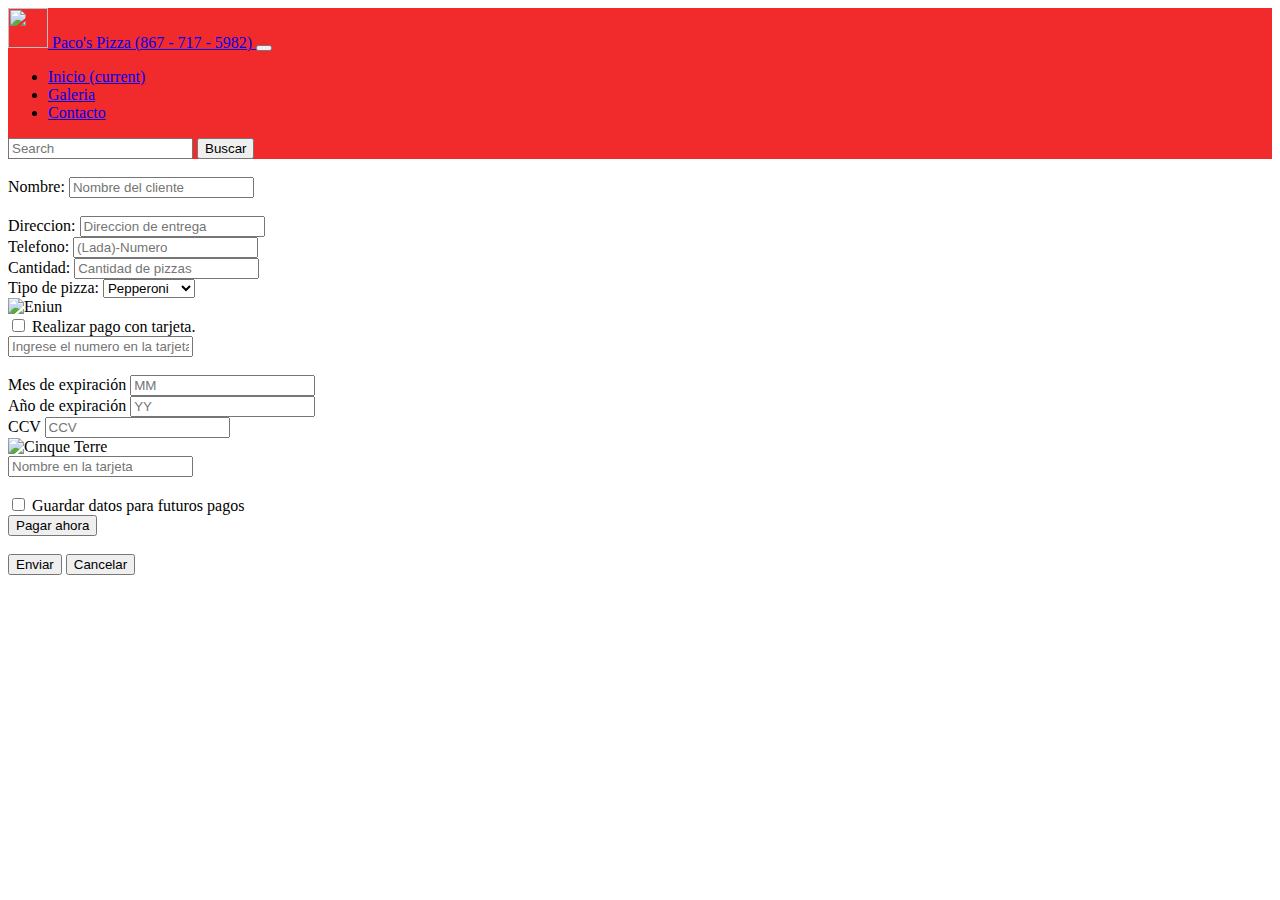
==== Parcial 2/FormularioBoot/Menu-Boot.html @ 1f99cffd "Practica inicial con bootstrap" ====
<!DOCTYPE html>
<html>
<head>
       <meta charset="utf-8">
       <meta http-equiv="X-UA-Compatible" content="IE=edge">
       <meta name="viewport" content="width=device-width, initial-scale=1">
       <title>Menu Bootstrap</title>

       <link rel="shortcut icon" href="https://i.pinimg.com/originals/ee/b8/f7/eeb8f7cae4412a6ec3703bd6c7c2efb8.png" type="image/x-icon">
       <link rel="stylesheet" href="https://cdn.jsdelivr.net/npm/bootstrap@4.6.0/dist/css/bootstrap.min.css" integrity="sha384-B0vP5xmATw1+K9KRQjQERJvTumQW0nPEzvF6L/Z6nronJ3oUOFUFpCjEUQouq2+l" crossorigin="anonymous">
      </head>
<body>

    <!-- Barra de navegacion-->
    <nav class="navbar navbar-expand-lg" style="background-color: #f12b2b;">
        
        
        <a class="navbar-brand text-white" href="#">
            <img src="https://sites.google.com/site/pacospizzanuevolaredo/_/rsrc/1472765394855/config/paco%2Cs%20pizza.JPG" width="40" height="40" class="d-inline-block align-top" alt="">
            Paco's Pizza (867 - 717 - 5982)
        </a>

        <button class="navbar-toggler" type="button" data-toggle="collapse" 
                data-target="#navbarSupportedContent" aria-controls="navbarSupportedContent" 
                aria-expanded="false" aria-label="Toggle navigation">
          <span class="navbar-toggler-icon"></span>
        </button>
      
        

        <div class="collapse navbar-collapse" id="navbarSupportedContent">
          <ul class="navbar-nav mr-auto">
            <li class="nav-item active">
              <a class="nav-link text-white" href="#">Inicio <span class="sr-only">(current)</span></a>
            </li>
            <li class="nav-item">
              <a class="nav-link text-white" href="#">Galeria</a>
            </li>
            <li class="nav-item">
                <a class="nav-link text-white" href="#">Contacto</a>
              </li>
          </ul>
          <form class="form-inline my-2 my-lg-0">
            <input class="form-control mr-sm-2 text-white" type="search" placeholder="Search" aria-label="Search">
            <button class="btn btn-outline-success my-2 my-sm-0 text-white" type="submit">Buscar</button>
          </form>
        </div>
      </nav>

    <div class="container">
    <form class="form">
      
        <br>
      <div class="form-group">
            <label for="NombreCliente" class="control-label">Nombre:</label>
            <input id="NombreCliente" type="text" class="form-control" placeholder="Nombre del cliente"/>
      <div>
          <br>
      <div class="form-group">
            <label for="Direccion">Direccion:</label>
            <input id="Direccion" type="text" class="form-control" placeholder="Direccion de entrega"/>
      </div>
      <div class="form-group">
            <label for="telCliente">Telefono:</label>
            <input id="telCliente" type="text" class="form-control" placeholder="(Lada)-Numero "/>
      </div>
      <div class="form-group">
        <label for="Cantidad">Cantidad:</label>
        <input id="Cantidad" type="text" class="form-control" placeholder="Cantidad de pizzas"/>
      </div>

      <div class="form-group"> <!-- Boton de tipos de pizza -->
        <label for="state_id" class="control-label">Tipo de pizza:</label>
        <select class="form-control" id="TipoPizza">
            <option value="Pepperoni">Pepperoni</option>
            <option value="Hawaiana">Hawaiana</option>
            <option value="3Carnes">Tres carnes</option>
            <option value="Suprema">Suprema</option>
            <option value="Cube">Cube</option>
        </select>                    
    </div>

<!-- Menu ?-->
<img src="https://scontent.fntr6-1.fna.fbcdn.net/v/t1.15752-0/p480x480/151630721_768869203736828_7460587947398402284_n.jpg?_nc_cat=104&ccb=1-3&_nc_sid=ae9488&_nc_ohc=kzKmL4pVVegAX9Rl4QJ&_nc_ht=scontent.fntr6-1.fna&tp=6&oh=ef945a072cd2458526589887f995e15f&oe=6080D041" width="400" height="600" class="float-right" alt="Eniun">

<br>

    <!-- Pagar con tarjeta ?-->
    <div class="checkbox" id="CheckBPago" >
        <label>
          <input type="checkbox"   class="text-muted"> Realizar pago con tarjeta. <a href="#"></a>
        </label>
      </div>
      
    <!-- Pagos con tarjeta -->
   
    <form action="#" class="credit-card-div">
        <div>

        <div class="panel panel-default" >
         <div class="panel-heading">
             
              <div class="row ">
                      <div class="col-md-12">
                          <input type="text" class="form-control" placeholder="Ingrese el numero en la tarjeta" />
                      </div>
                  </div>
             <div class="row "> <br>
                      <div class="col-md-3 col-sm-3 col-xs-3">
                          <span class="help-block text-muted small-font" > Mes de expiración </span>
                          <input type="text" class="form-control" placeholder="MM" />
                      </div>
                 <div class="col-md-3 col-sm-3 col-xs-3">
                          <span class="help-block text-muted small-font" >  Año de expiración </span>
                          <input type="text" class="form-control" placeholder="YY" />
                      </div>
                <div class="col-md-3 col-sm-3 col-xs-3">
                          <span class="help-block text-muted small-font" >  CCV </span>
                          <input type="text" class="form-control" placeholder="CCV" />
                      </div>
                 <div class="col-md-3 col-sm-3 col-xs-3">
           <img src="https://image.flaticon.com/icons/png/512/61/61527.png" class="img-thumbnail" alt="Cinque Terre" width="60" height="60">
                 </div>
                  </div>
             <div class="row ">
                      <div class="col-md-12 pad-adjust">
        
                          <input type="text" class="form-control" placeholder="Nombre en la tarjeta" />
                      </div>
                  </div>
                  <br>
             <div class="row">
        <div class="col-md-12 pad-adjust">
            <div class="checkbox">
            <label>
              <input type="checkbox" class="text-muted"> Guardar datos para futuros pagos <a href="#"></a>
            </label>
          </div>
        </div>
             </div>
               <div class="row ">
                    
                      <div class="col-md-6 col-sm-6 col-xs-6 pad-adjust">
                          <input type="submit"  class="btn btn-warning btn-block" value="Pagar ahora" />
                      </div>
                  </div>
             
                           </div>
                      </div>
        </form>
     <br>
      <button type="submit" class="btn btn-primary">Enviar</button>
      <button type="reset" class="btn btn-default">Cancelar</button>

    </form>
    <div>
    
   </div>

</body>
<html>
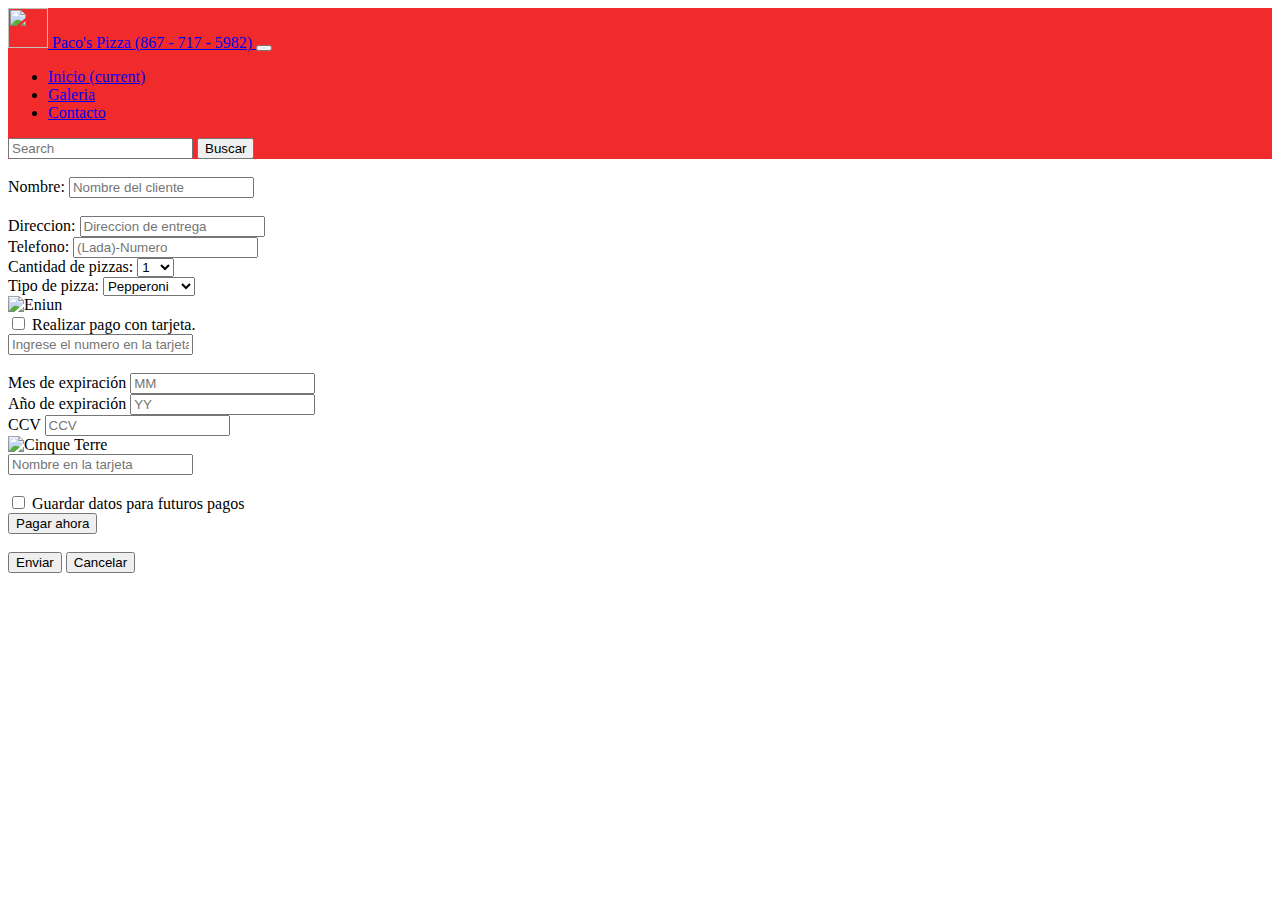
==== commit 3a888434: "editando menu boot" ====
--- a/Parcial 2/FormularioBoot/Menu-Boot.html
+++ b/Parcial 2/FormularioBoot/Menu-Boot.html
@@ -64,10 +64,21 @@
             <label for="telCliente">Telefono:</label>
             <input id="telCliente" type="text" class="form-control" placeholder="(Lada)-Numero "/>
       </div>
-      <div class="form-group">
-        <label for="Cantidad">Cantidad:</label>
-        <input id="Cantidad" type="text" class="form-control" placeholder="Cantidad de pizzas"/>
-      </div>
+      <div class="form-group"> <!-- Cantidad de pizzas -->
+        <label for="state_id" class="control-label">Cantidad de pizzas:</label>
+        <select class="form-control" id="CantidadPizza">
+            <option value="1">1</option>
+            <option value="2">2</option>
+            <option value="3">3</option>
+            <option value="4">4</option>
+            <option value="5">5</option>
+            <option value="6">6</option>
+            <option value="7">7</option>
+            <option value="8">8</option>
+            <option value="9">9</option>
+            <option value="10">10</option>
+        </select>                    
+    </div>
 
       <div class="form-group"> <!-- Boton de tipos de pizza -->
         <label for="state_id" class="control-label">Tipo de pizza:</label>
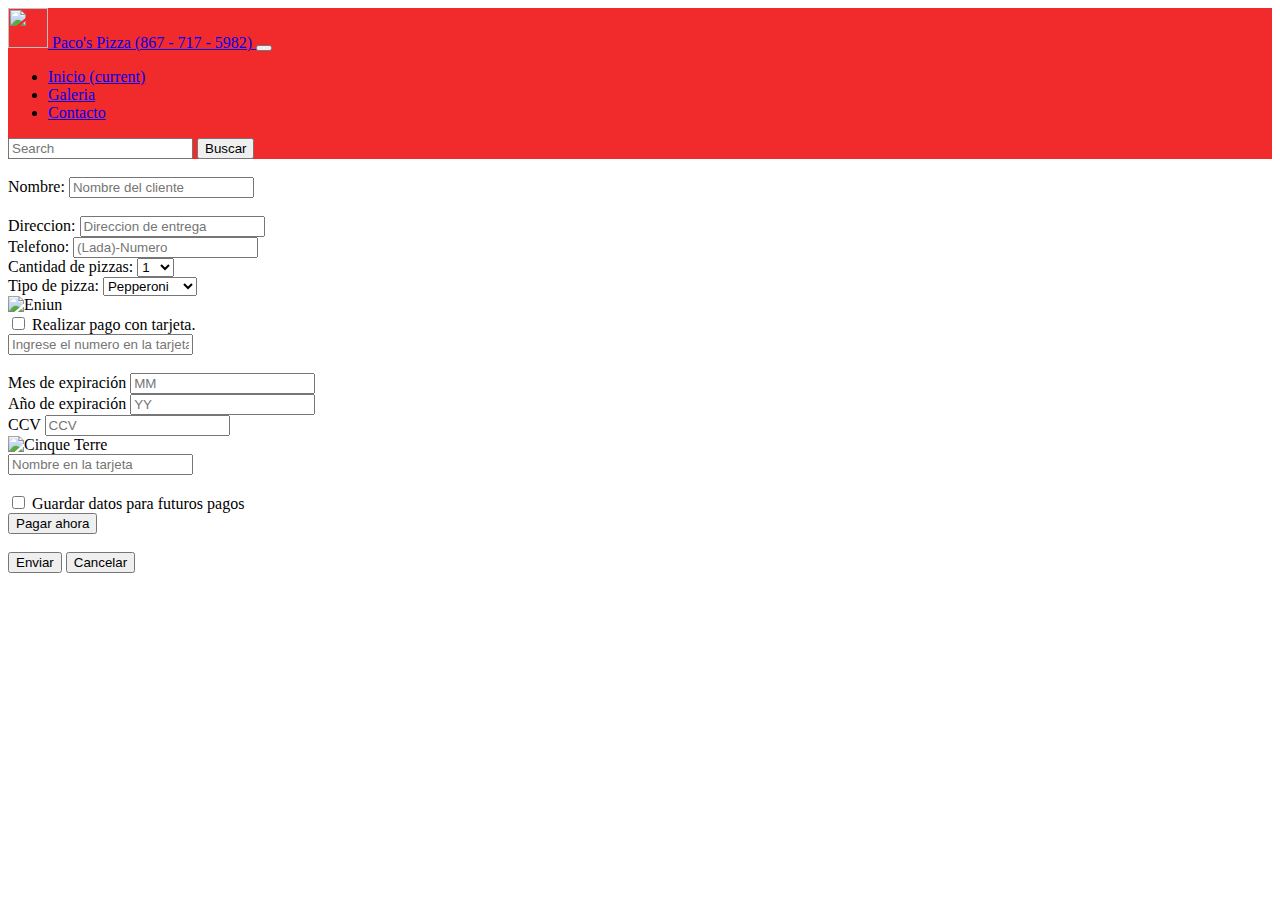
==== commit e79f75e4: "editando de nuevo" ====
--- a/Parcial 2/FormularioBoot/Menu-Boot.html
+++ b/Parcial 2/FormularioBoot/Menu-Boot.html
@@ -87,7 +87,9 @@
             <option value="Hawaiana">Hawaiana</option>
             <option value="3Carnes">Tres carnes</option>
             <option value="Suprema">Suprema</option>
+            <option value="Veg">Vegetariana</option>
             <option value="Cube">Cube</option>
+            <option value="Mex">Mexicana</option>
         </select>                    
     </div>
 
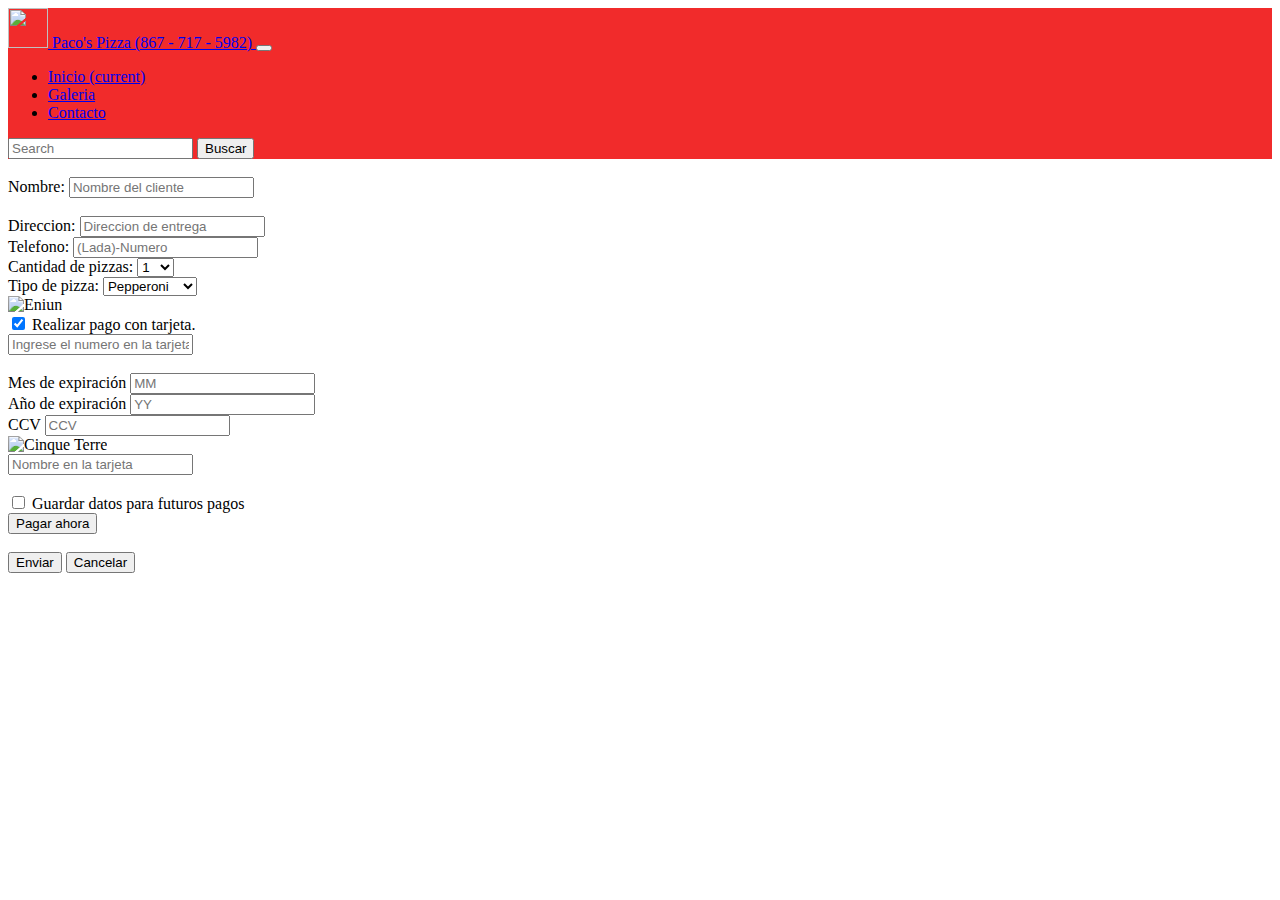
==== commit 0b588da9: "editado" ====
--- a/Parcial 2/FormularioBoot/Menu-Boot.html
+++ b/Parcial 2/FormularioBoot/Menu-Boot.html
@@ -101,7 +101,7 @@
     <!-- Pagar con tarjeta ?-->
     <div class="checkbox" id="CheckBPago" >
         <label>
-          <input type="checkbox"   class="text-muted"> Realizar pago con tarjeta. <a href="#"></a>
+          <input type="checkbox" checked  class="text-muted"> Realizar pago con tarjeta. <a href="#"></a>
         </label>
       </div>
       
